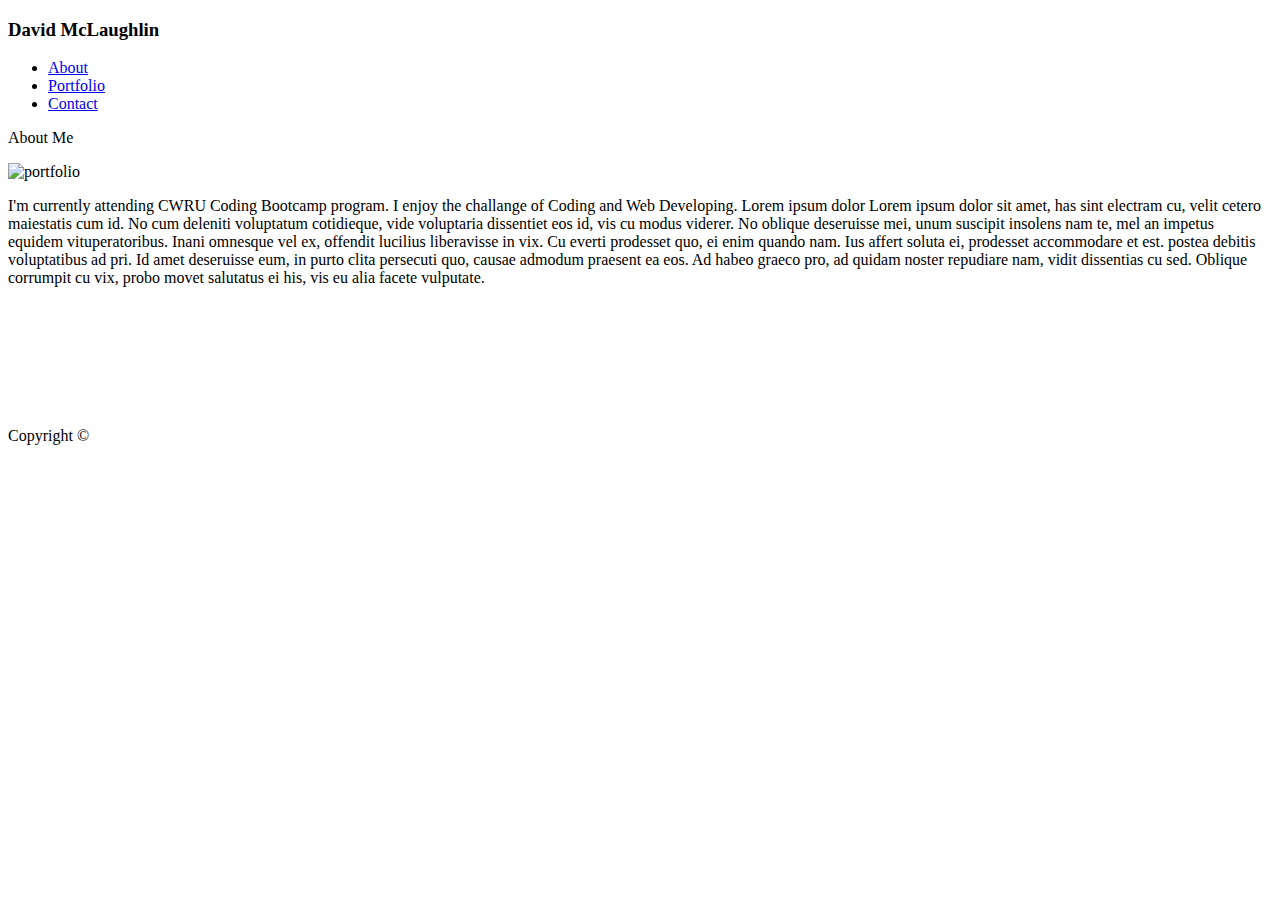
==== index.html @ 9cb036a0 "first commit" ====
<!DOCTYPE html>
<html lang="en">
<head>
    <meta charset="utf-8">
    <meta http-equiv="X-UA-Compatible" content="IE=edge">
    <meta name="viewport" content="width=device-width, initial-scale=1, shrink-to-fit=no"> 

       <title>David McLaughlin Portfolio</title>

     
    <!-- Bootstrap CSS -->
     <link rel="stylesheet" href="https://stackpath.bootstrapcdn.com/bootstrap/4.1.3/css/bootstrap.min.css" 
     integrity="sha384-MCw98/SFnGE8fJT3GXwEOngsV7Zt27NXFoaoApmYm81iuXoPkFOJwJ8ERdknLPMO" crossorigin="anonymous">
    
</head>

<body>

 </div class="container">    

    <nav class="navbar navbar">

        <div class="container-fluid">
            
             <div class="navbar-header">
                
                    <h3 class= "bg-info text-white md-ml-0">David McLaughlin</h3>
             </div>  
                <ul class="nav">

                        <li class="nav-item active">
                            <a class="nav-link text-secondary" href="index.html">About</a></li>
                        <li class="nav-item">
                            <a class="nav-link text-secondary" href="portfolio.html">Portfolio</a></li>
                        <li class="nav-item">
                            <a class="nav-link text-secondary" href="contact.html">Contact</a></li>
                </ul>
                
        </div>
        
    </nav>             
            

        <div class="row maincontent">

            
           <div class="col-md-3 alert-info"></div>
               
                <div class="col-md-6">
                
                  <div class="row ml-2 aboutme">

                    <p>About Me</p>
        
                  </div>

                  <div class="row">
                        <div>
                          <img id="img" src="../images/portfolio.jpg" alt="portfolio" height="80px" width="100">
                        </div>

                    
                       <p class="text-secondary ml-2 push-right">
                        I'm currently attending CWRU Coding Bootcamp program.
                        I enjoy the challange of Coding and Web Developing.
                        Lorem ipsum dolor Lorem ipsum dolor sit amet, has sint electram cu, velit cetero maiestatis cum id. No cum deleniti voluptatum cotidieque, vide voluptaria dissentiet eos id, vis cu modus viderer. No oblique deseruisse mei, unum suscipit insolens nam te, mel an impetus equidem vituperatoribus. Inani omnesque vel ex, offendit lucilius liberavisse in vix. Cu everti prodesset quo, ei enim quando nam. Ius affert soluta ei, prodesset accommodare et est.
                        postea debitis voluptatibus ad pri. Id amet deseruisse eum, in purto clita persecuti quo, causae admodum praesent ea eos. Ad habeo graeco pro, ad quidam noster repudiare nam, vidit dissentias cu sed. Oblique corrumpit cu vix, probo movet salutatus ei his, vis eu alia facete vulputate.
                        
                     <p>
                    
                    </div>    
                                                                                                                       
                </div>
              
            <div class="col-md-3 alert-info"></div>

            
        </div><br><br><br><br><br><br>

        <footer class="container-fluid text-center footer height 50">
            
            <p>Copyright &COPY;</p>
            
        </footer>     
        
        </div>
    </div>

 <!-- jQuery first, then Popper.js, then Bootstrap JS -->
<script src="https://code.jquery.com/jquery-3.3.1.slim.min.js" integrity="sha384-q8i/X+965DzO0rT7abK41JStQIAqVgRVzpbzo5smXKp4YfRvH+8abtTE1Pi6jizo" crossorigin="anonymous"></script>
<script src="https://cdnjs.cloudflare.com/ajax/libs/popper.js/1.14.3/umd/popper.min.js" integrity="sha384-ZMP7rVo3mIykV+2+9J3UJ46jBk0WLaUAdn689aCwoqbBJiSnjAK/l8WvCWPIPm49" crossorigin="anonymous"></script>
<script src="https://stackpath.bootstrapcdn.com/bootstrap/4.1.3/js/bootstrap.min.js" integrity="sha384-ChfqqxuZUCnJSK3+MXmPNIyE6ZbWh2IMqE241rYiqJxyMiZ6OW/JmZQ5stwEULTy" crossorigin="anonymous"></script>

</body>
</html>
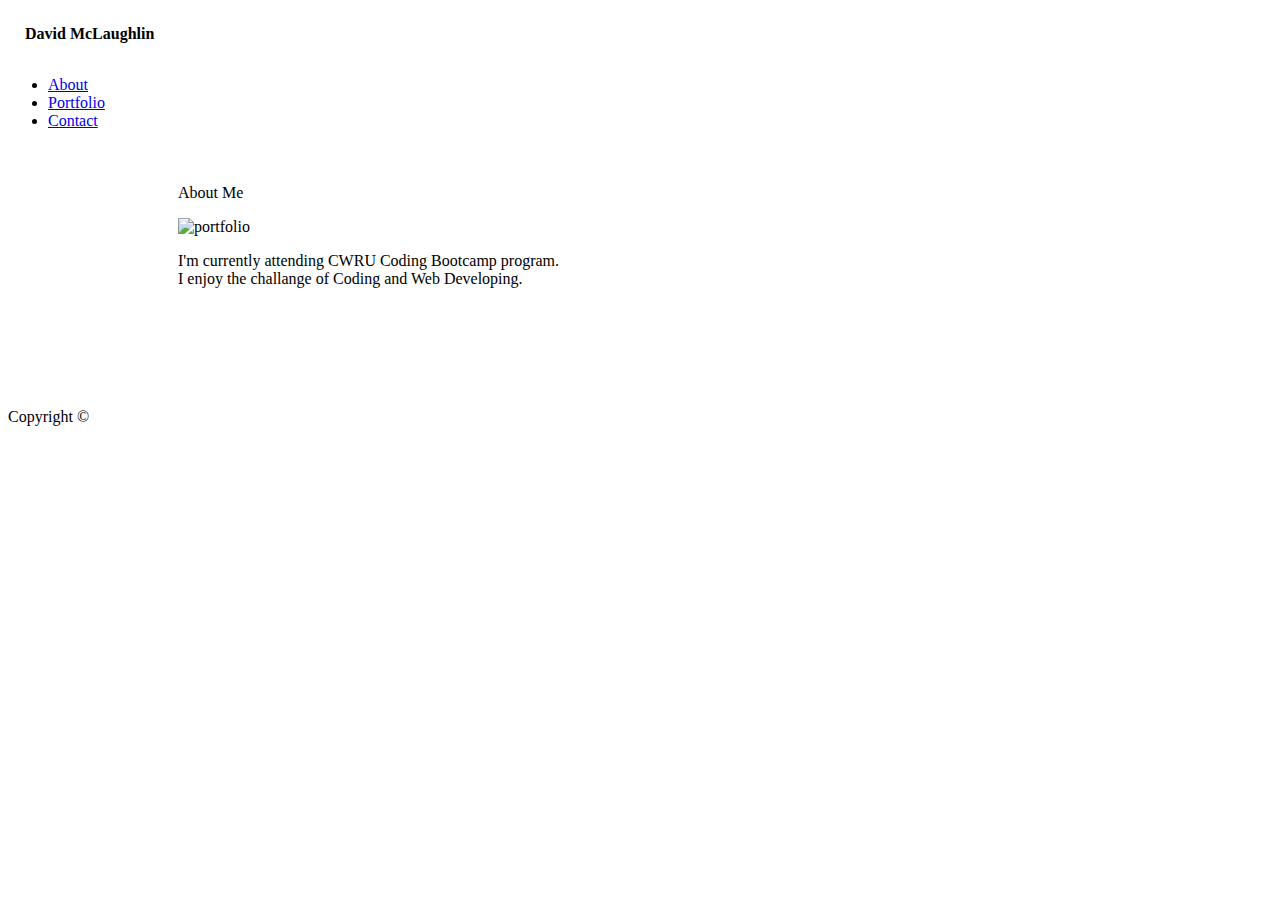
==== commit 937029c1: "update" ====
--- a/index.html
+++ b/index.html
@@ -11,23 +11,28 @@
     <!-- Bootstrap CSS -->
      <link rel="stylesheet" href="https://stackpath.bootstrapcdn.com/bootstrap/4.1.3/css/bootstrap.min.css" 
      integrity="sha384-MCw98/SFnGE8fJT3GXwEOngsV7Zt27NXFoaoApmYm81iuXoPkFOJwJ8ERdknLPMO" crossorigin="anonymous">
-    
+     
+        
 </head>
 
-<body>
+<body background="../images/concrete_seamless.png">
 
- </div class="container">    
 
-    <nav class="navbar navbar">
+<div class="container-fluid m-0 p-0">
+   <nav class="navbar navbar-expand-sm bg-light p-0 border-bottom border-secondary">
 
-        <div class="container-fluid">
+        
+       
+            <div class="col-md-3"></div>
             
-             <div class="navbar-header">
-                
-                    <h3 class= "bg-info text-white md-ml-0">David McLaughlin</h3>
-             </div>  
-                <ul class="nav">
+             
+             
 
+                    <h4 class= "bg-info text-white text-center"style="padding: 17px; margin: 0px 0px 0px 0px;">David McLaughlin</h4>
+                    <div class="col-md-3"></div>
+                 
+                    <ul class="nav justify-content-end">
+                            
                         <li class="nav-item active">
                             <a class="nav-link text-secondary" href="index.html">About</a></li>
                         <li class="nav-item">
@@ -35,56 +40,64 @@
                         <li class="nav-item">
                             <a class="nav-link text-secondary" href="contact.html">Contact</a></li>
                 </ul>
-                
-        </div>
         
-    </nav>             
-            
+    </nav>    
 
-        <div class="row maincontent">
+</div>
+    <div class="row"><br></div>
+    
+    
+<div class="container custom-container bg-light">
 
-            
-           <div class="col-md-3 alert-info"></div>
-               
-                <div class="col-md-6">
-                
-                  <div class="row ml-2 aboutme">
+    
+
+        
+        
+        
+                  <div class="row aboutme text-info mr-2 ml-2">
 
                     <p>About Me</p>
         
                   </div>
 
-                  <div class="row">
-                        <div>
-                          <img id="img" src="../images/portfolio.jpg" alt="portfolio" height="80px" width="100">
+                   <div class="row">
+
+                        <div class="col-md-2 mb-5">
+                          <img id="img" src="../images/portfolio.jpg" alt="portfolio" height="120px" width="150px">
                         </div>
+                        
+                        <div class="col-md-10">
+                            <p class="text-secondary">I'm currently attending CWRU Coding Bootcamp program.
+                                <br>I enjoy the challange of Coding and Web Developing.<p>
+                       </div>
+                    </div>    
+                                                                                                                      
+</div>     
+        
+           
+    
+    <div class="row">
+            <br>
+            <br>
+            <br>
+        </div>
 
-                    
-                       <p class="text-secondary ml-2 push-right">
-                        I'm currently attending CWRU Coding Bootcamp program.
-                        I enjoy the challange of Coding and Web Developing.
-                        Lorem ipsum dolor Lorem ipsum dolor sit amet, has sint electram cu, velit cetero maiestatis cum id. No cum deleniti voluptatum cotidieque, vide voluptaria dissentiet eos id, vis cu modus viderer. No oblique deseruisse mei, unum suscipit insolens nam te, mel an impetus equidem vituperatoribus. Inani omnesque vel ex, offendit lucilius liberavisse in vix. Cu everti prodesset quo, ei enim quando nam. Ius affert soluta ei, prodesset accommodare et est.
-                        postea debitis voluptatibus ad pri. Id amet deseruisse eum, in purto clita persecuti quo, causae admodum praesent ea eos. Ad habeo graeco pro, ad quidam noster repudiare nam, vidit dissentias cu sed. Oblique corrumpit cu vix, probo movet salutatus ei his, vis eu alia facete vulputate.
-                        
-                     <p>
-                    
-                    </div>    
-                                                                                                                       
-                </div>
-              
-            <div class="col-md-3 alert-info"></div>
-
-            
-        </div><br><br><br><br><br><br>
-
-        <footer class="container-fluid text-center footer height 50">
+        <footer class="container-fluid bg-secondary text-dark text-center border border-border-info"style="padding 20px;">
             
             <p>Copyright &COPY;</p>
             
         </footer>     
         
-        </div>
-    </div>
+        <style type="text/css">
+            .container.custom-container {
+              padding: 0 20px;
+              margin-left: 150px;
+              margin-right: 150px;
+              margin-top: 20px;
+              margin-bottom: 50px;
+            }
+        </style>
+
 
  <!-- jQuery first, then Popper.js, then Bootstrap JS -->
 <script src="https://code.jquery.com/jquery-3.3.1.slim.min.js" integrity="sha384-q8i/X+965DzO0rT7abK41JStQIAqVgRVzpbzo5smXKp4YfRvH+8abtTE1Pi6jizo" crossorigin="anonymous"></script>
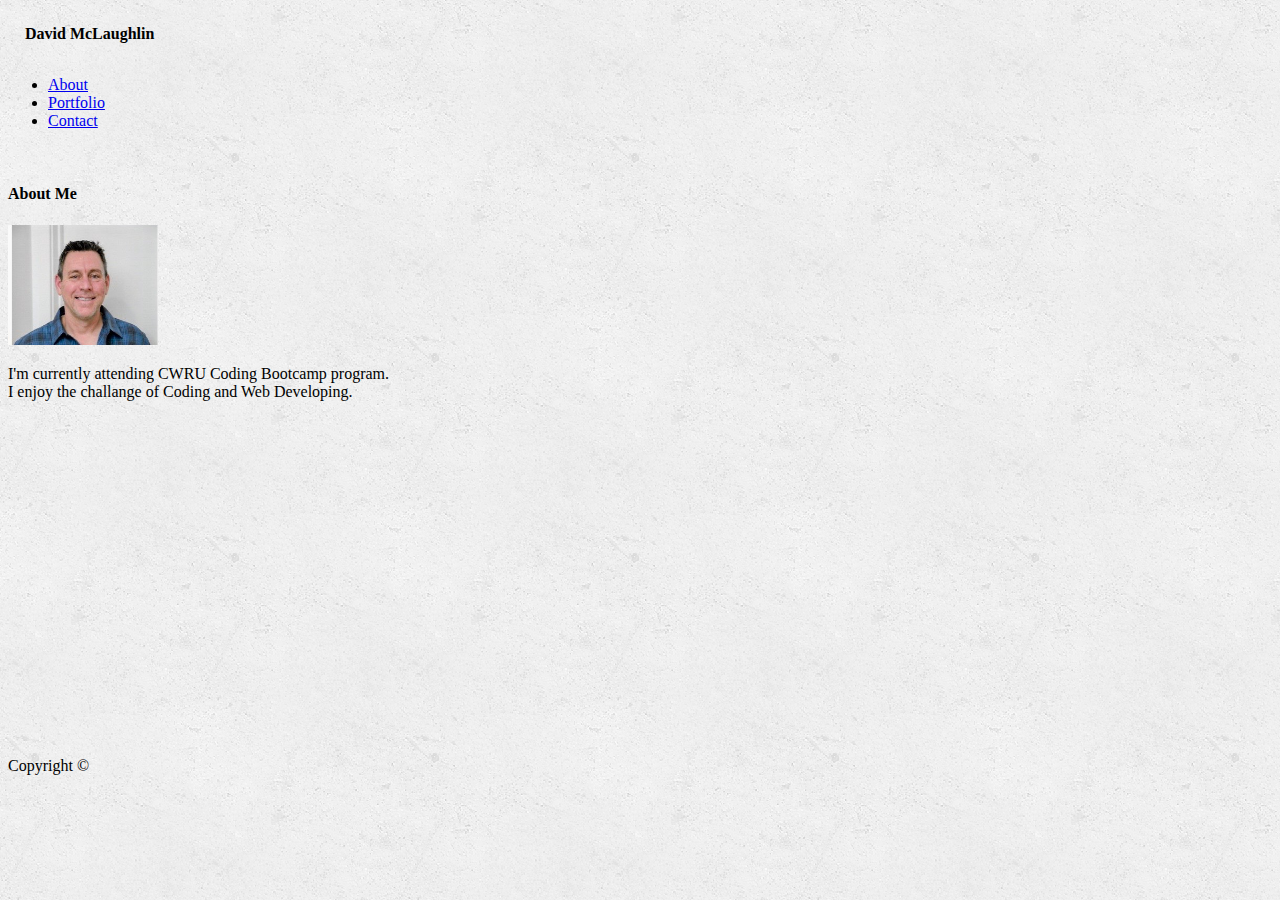
==== commit 00bc51a6: "update" ====
--- a/index.html
+++ b/index.html
@@ -1,109 +1,104 @@
 <!DOCTYPE html>
 <html lang="en">
+
 <head>
     <meta charset="utf-8">
     <meta http-equiv="X-UA-Compatible" content="IE=edge">
-    <meta name="viewport" content="width=device-width, initial-scale=1, shrink-to-fit=no"> 
+    <meta name="viewport" content="width=device-width, initial-scale=1, shrink-to-fit=no">
+    <link rel="stylesheet" type="text/css" media="screen" href="css/style.css" />
+    <title>David McLaughlin Portfolio</title>
 
-       <title>David McLaughlin Portfolio</title>
 
-     
     <!-- Bootstrap CSS -->
-     <link rel="stylesheet" href="https://stackpath.bootstrapcdn.com/bootstrap/4.1.3/css/bootstrap.min.css" 
-     integrity="sha384-MCw98/SFnGE8fJT3GXwEOngsV7Zt27NXFoaoApmYm81iuXoPkFOJwJ8ERdknLPMO" crossorigin="anonymous">
-     
-        
+    <link rel="stylesheet" href="https://stackpath.bootstrapcdn.com/bootstrap/4.1.3/css/bootstrap.min.css" integrity="sha384-MCw98/SFnGE8fJT3GXwEOngsV7Zt27NXFoaoApmYm81iuXoPkFOJwJ8ERdknLPMO"
+        crossorigin="anonymous">
+
+
 </head>
 
-<body background="../images/concrete_seamless.png">
+<body background="images/concrete_seamless.png">
 
 
-<div class="container-fluid m-0 p-0">
-   <nav class="navbar navbar-expand-sm bg-light p-0 border-bottom border-secondary">
+    <div class="container ml-30px p-0">
+        <nav class="navbar navbar-expand-md bg-light p-0 border-bottom border-secondary">
 
-        
-       
+
+
             <div class="col-md-3"></div>
+
+
+
+
+            <h4 class="bg-info text-white text-center" style="padding: 17px; margin: 0px 0px 0px 0px;">David McLaughlin</h4>
+            <div class="col-md-3"></div>
+
+            <ul class="nav justify-content-end">
+
+                <li class="nav-item active">
+                    <a class="nav-link text-secondary" href="index.html">About</a></li>
+                <li class="nav-item">
+                    <a class="nav-link text-secondary" href="portfolio.html">Portfolio</a></li>
+                <li class="nav-item">
+                    <a class="nav-link text-secondary" href="contact.html">Contact</a></li>
+            </ul>
+
+        </nav>
+
+    </div>
+    <div class="row"><br></div>
+
+
+    <div class="container custom-container bg-light">
+
+
+        <div class="row aboutme text-info mr-2 ml-2 p-2">
+
+            <h4>About Me</h4>
+
+        </div>
+
+        <div class="row">
+
+            <div class="col-md-2 mb-5">
+                <img id="img" src="images/portfolio.jpg" alt="portfolio" height="120px" width="150px">
+            </div>
+
+            <div class="col-md-10">
+                <p class="text-secondary">I'm currently attending CWRU Coding Bootcamp program.
+                    <br>I enjoy the challange of Coding and Web Developing.<p>
+            </div>
+        </div>
+        <div class="row">
+            <br><br><br><br><br><br>
+
+        </div>
             
-             
-             
 
-                    <h4 class= "bg-info text-white text-center"style="padding: 17px; margin: 0px 0px 0px 0px;">David McLaughlin</h4>
-                    <div class="col-md-3"></div>
-                 
-                    <ul class="nav justify-content-end">
-                            
-                        <li class="nav-item active">
-                            <a class="nav-link text-secondary" href="index.html">About</a></li>
-                        <li class="nav-item">
-                            <a class="nav-link text-secondary" href="portfolio.html">Portfolio</a></li>
-                        <li class="nav-item">
-                            <a class="nav-link text-secondary" href="contact.html">Contact</a></li>
-                </ul>
-        
-    </nav>    
+    </div>
 
-</div>
-    <div class="row"><br></div>
-    
-    
-<div class="container custom-container bg-light">
+
+
+    <div class="row">
+        <br><br><br><br><br><br><br><br><br><br><br><br>
+    </div>
+
+    <footer class="container bg-secondary text-dark text-center border border-border-info" style="padding 20px;">
+
+        <p>Copyright &COPY;</p>
+
+    </footer>
 
     
 
-        
-        
-        
-                  <div class="row aboutme text-info mr-2 ml-2">
 
-                    <p>About Me</p>
-        
-                  </div>
-
-                   <div class="row">
-
-                        <div class="col-md-2 mb-5">
-                          <img id="img" src="../images/portfolio.jpg" alt="portfolio" height="120px" width="150px">
-                        </div>
-                        
-                        <div class="col-md-10">
-                            <p class="text-secondary">I'm currently attending CWRU Coding Bootcamp program.
-                                <br>I enjoy the challange of Coding and Web Developing.<p>
-                       </div>
-                    </div>    
-                                                                                                                      
-</div>     
-        
-           
-    
-    <div class="row">
-            <br>
-            <br>
-            <br>
-        </div>
-
-        <footer class="container-fluid bg-secondary text-dark text-center border border-border-info"style="padding 20px;">
-            
-            <p>Copyright &COPY;</p>
-            
-        </footer>     
-        
-        <style type="text/css">
-            .container.custom-container {
-              padding: 0 20px;
-              margin-left: 150px;
-              margin-right: 150px;
-              margin-top: 20px;
-              margin-bottom: 50px;
-            }
-        </style>
-
-
- <!-- jQuery first, then Popper.js, then Bootstrap JS -->
-<script src="https://code.jquery.com/jquery-3.3.1.slim.min.js" integrity="sha384-q8i/X+965DzO0rT7abK41JStQIAqVgRVzpbzo5smXKp4YfRvH+8abtTE1Pi6jizo" crossorigin="anonymous"></script>
-<script src="https://cdnjs.cloudflare.com/ajax/libs/popper.js/1.14.3/umd/popper.min.js" integrity="sha384-ZMP7rVo3mIykV+2+9J3UJ46jBk0WLaUAdn689aCwoqbBJiSnjAK/l8WvCWPIPm49" crossorigin="anonymous"></script>
-<script src="https://stackpath.bootstrapcdn.com/bootstrap/4.1.3/js/bootstrap.min.js" integrity="sha384-ChfqqxuZUCnJSK3+MXmPNIyE6ZbWh2IMqE241rYiqJxyMiZ6OW/JmZQ5stwEULTy" crossorigin="anonymous"></script>
+    <!-- jQuery first, then Popper.js, then Bootstrap JS -->
+    <script src="https://code.jquery.com/jquery-3.3.1.slim.min.js" integrity="sha384-q8i/X+965DzO0rT7abK41JStQIAqVgRVzpbzo5smXKp4YfRvH+8abtTE1Pi6jizo"
+        crossorigin="anonymous"></script>
+    <script src="https://cdnjs.cloudflare.com/ajax/libs/popper.js/1.14.3/umd/popper.min.js" integrity="sha384-ZMP7rVo3mIykV+2+9J3UJ46jBk0WLaUAdn689aCwoqbBJiSnjAK/l8WvCWPIPm49"
+        crossorigin="anonymous"></script>
+    <script src="https://stackpath.bootstrapcdn.com/bootstrap/4.1.3/js/bootstrap.min.js" integrity="sha384-ChfqqxuZUCnJSK3+MXmPNIyE6ZbWh2IMqE241rYiqJxyMiZ6OW/JmZQ5stwEULTy"
+        crossorigin="anonymous"></script>
 
 </body>
-</html>
 
+</html>--- a/css/style.css
+++ b/css/style.css
@@ -0,0 +1,104 @@
+
+
+* {
+    box-sizing: border-box;
+ 
+    }
+
+
+    
+    
+    .labelhtml, 
+    .labelcss, 
+    .labelbootstrap, 
+    .labeljavascript,
+    .labelgithub {
+
+        background-color: #4aaaa5;
+        color: #fff;
+        position: relative;
+        top: 70px;
+        text-align: center;
+        font-size: 10px;
+        padding: 4px;
+
+    }
+    
+    
+
+  
+
+    .img1 {
+        
+        
+        background-image: url("../images/image (5).jpeg");
+        padding: 0px;
+        width: 120px;
+        height: 100px;
+        margin-right: 20px;
+        margin-left: 0px;
+        margin-top: 10px;
+        margin-bottom: 10px;
+    
+    
+
+    }
+
+
+    .img2 {
+        
+        background-image: url("../images/image (6).jpeg");
+        padding: 0px;
+        width: 120px;
+        height: 100px;
+        margin-right: 20px;
+        margin-left: 0px;
+        margin-top: 10px;
+        margin-bottom: 10px;
+    
+    }
+
+    .img3 {
+
+        
+        background-image: url("../images/image1.jpeg");
+        padding: 0px;
+        width: 120px;
+        height: 100px;
+        margin-right: 20px;
+        margin-left: 0px;
+        margin-top: 10px;
+        margin-bottom: 10px;
+    
+    }
+    
+    .img4 {
+    
+        background-image: url("../images/image (7).jpeg");
+        padding: 0px;
+        width: 120px;
+        height: 100px;
+        margin-right: 20px;
+        margin-left: 20px;
+        margin-top: 10px;
+        margin-bottom: 10px;
+
+    }
+    
+    
+    .img5 {
+        
+    
+        background-image: url("../images/images (4).jpeg");
+        padding: 0px;
+        width: 120px;
+        height: 100px;
+        margin-right: 20px;
+        margin-left: 20px;
+        margin-top: 10px;
+        margin-bottom: 10px;
+
+    }
+    
+   
+
